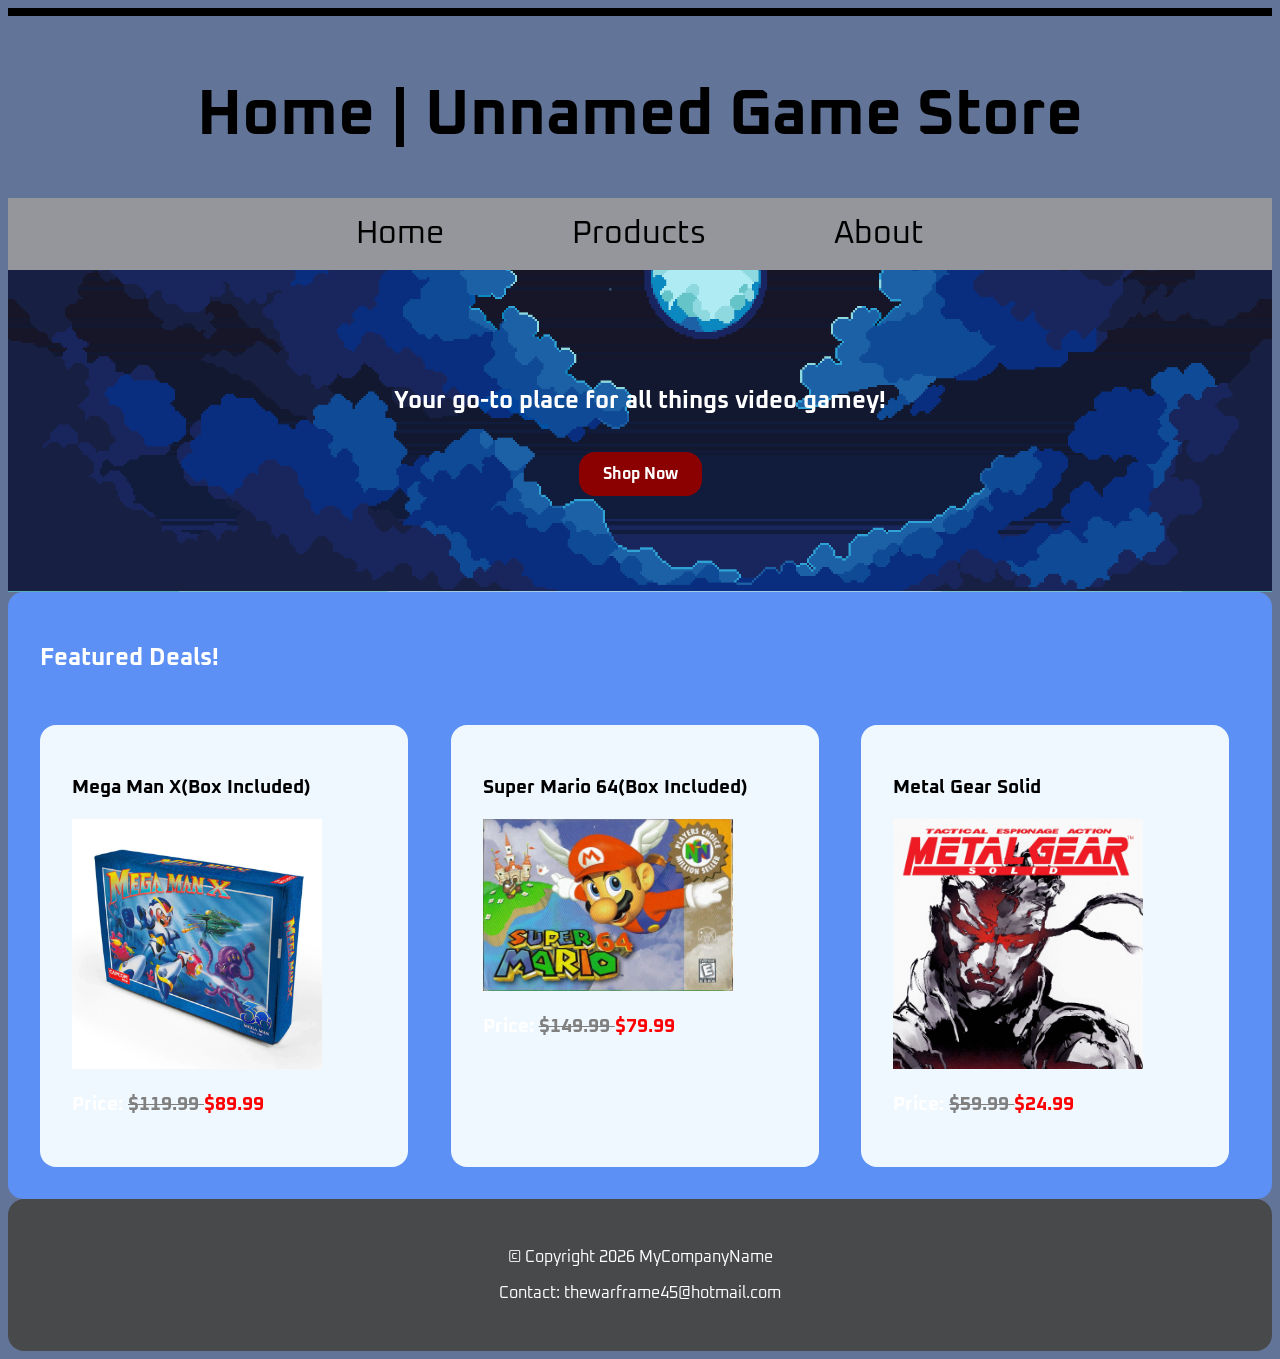
==== index.html @ bdad0e22 "Add files via upload" ====
<!DOCTYPE html>
<html lang="en">
    <head>
        <meta charset="UTF-8">
        <title>Unnamed Game Store</title>
        <link rel="icon" type="image/png" href="images/favicon.png">

        <script>
            function notReal() {
                alert("Not a real website srry :P");
            }
        </script>

        <meta name="viewport" content="width=device-width, initial-scale=1.0">

        <link rel="stylesheet" href="style.css">

        <link rel="preconnect" href="https://fonts.googleapis.com">
        <link rel="preconnect" href="https://fonts.gstatic.com" crossorigin>
        <link href="https://fonts.googleapis.com/css2?family=Oxanium:wght@200..800&display=swap" rel="stylesheet">
    </head>
<body>
    <header>
        <h1>
            Home | Unnamed Game Store
        </h1>
    </header>

    <nav aria-label="Main Navigation">
        <ul>
            <li><a href="index.html">Home</a></li>
            <li><a href="products.html">Products</a></li>
            <li><a href="about.html">About</a></li>
        </ul>
    </nav>

<main>

    <section class="hero">
        <h2>
            Your go-to place for all things video gamey!
        </h2>
        <a
            href="products.html" class="shopbutton" role="button">Shop Now
        </a>
    </section>

    <section class="products">
        <h2>
            Featured Deals!
        </h2>
        <div class="product-card">
            <a href="#" onclick="notReal(); return false;">
            <h3>
                Mega Man X(Box Included)
            </h3>

            <img src="images/megaman.webp" alt="Mega Man X(Box Included)" class="banner">
            </a>
            <h3>
                    Price:
                    <span class="oldprice">
                        $119.99
                    </span>
                    <span class="newprice">
                        $89.99
                    </span>
                
            </h3>
        </div>

            <div class="product-card">
            <a href="#" onclick="notReal(); return false;">
            <h3>
                Super Mario 64(Box Included)
            </h3>

            <img src="images/mario.jpg" alt="Super Mario 64(Box Included)" class="banner">
            </a>
            <h3>
                    Price:
                    <span class="oldprice">
                        $149.99
                    </span>
                    <span class="newprice">
                        $79.99
                    </span>
            </h3>
        </div>


            <div class="product-card">
            <a href="#" onclick="notReal(); return false;">
            <h3>
                Metal Gear Solid
            </h3>

            <img src="images/metal-gear.webp" alt="Metal Gear Solid" class="banner">
            </a>
            <h3>
                    Price:
                    <span class="oldprice">
                        $59.99
                    </span>
                    <span class="newprice">
                        $24.99
                    </span>
            </h3>
        </div>
    </section>
</main>

<footer class="footer" aria-label="copyright-info" role="contentinfo">
    <p>
        © Copyright 2026 MyCompanyName
    </p>
    <p>
        Contact: thewarframe45@hotmail.com
    </p>
</footer>
</body>
</html>
---- style.css ----
body {
    font-family: "Oxanium", sans-serif;
    background-color:#627498
}

header {
    font-family: "Oxanium", sans-serif;
    font-weight: 300;
    font-size: 2rem;
    text-align: center;
    border-top: 0.5rem solid #000;
    padding-top: 1rem;
}

nav {
    position: sticky;
    top: 0;
    z-index: 10;
}

nav ul {
    background-color: rgb(149, 150, 156);
    list-style: none;
    font-size: 2rem;
    display: flex;
    justify-content: center;
    padding: 1rem 0;
    margin: auto;
}

nav li {
    margin: 0 4rem;
    transition: all 0.6s ease;
}

nav li:hover {
    text-decoration: underline;
}

nav a {
    color: black;
    text-decoration: none;
}

.hero {
    background: url('images/banner1.png') center/cover no-repeat;
    color: white;
    text-align: center;
    padding: 6rem;
}

.banner {
    width: 100%;
    max-width: 250px;
}

.products {
    padding: 2rem;
    margin: 0 auto;
    background-color: #5D90F5;
    display: grid;
    grid-template-columns: repeat(3, 1fr);
    gap: 2rem;
    border-radius: 15px;
    flex: 1;
    color: white;
}

.product-card {
    background: aliceblue;
    padding: 2rem;
    border-radius: 1rem;
    width: 19rem;
}

div a h3 {
    color:#000;
    text-decoration: none;
}

.oldprice {
    text-decoration: line-through;
    color: gray;
}

.newprice {
    color: red;
    font-weight: bold;
}

.normalprice {
    color: black;
}

.shopbutton {
    display: inline-block;
    margin-top: 1rem;
    padding: 0.75rem 1.5rem;
    background: darkred;
    color: white;
    text-decoration: none;
    border-radius: 1rem;
    font-weight: bold;

    transition: all 0.3s ease;
}

.shopbutton:hover {
    transform: scale(1.1);
    background-color: #eee;
    color: black;
}

.footer {
    text-align: center;
    padding: 2rem;
    background-color: #48494B;
    border-radius: 1rem;
    color:white;
}

.products h2 {
    grid-column: 1 / -1;
}

a {
    text-decoration: none;
    color: white;
}

.sidebar {
    width: 250px;
    background-color: #1e1e1e;
    color: white;
    padding: 1.5rem;
    border-radius: 15px;
    height: fit-content;
}

.sidebar ul {
    list-style: none;
    padding: 0;
}

.sidebar li {
    padding: 1rem;
    margin: 1rem;
    cursor: pointer;
    transition: all 0.2s ease;
}

.sidebar li:hover {
    background-color: #333;
    transform: translateX(5px);
}

.products-page {
    background-color: #121212;
}

.products-page header {
    color: white;
}

.products-content {
    display: flex;
    gap: 2rem;
    padding: 2rem;
    justify-content: center;
    color: white;
}

.products-content section h2 div {
    color:black;
}

.emailbutton {
    display: inline-block;
    margin: 0.5rem;
    padding: 1rem;
    background-color: #333;
    color: white;
    text-decoration: none;
    border-radius: 4px;

    transition: all 0.3s ease;
}

.back-button:hover {
    background-color: #555;
}

a:focus {
    outline: 3px solid yellow;
}

.about {
    background-color: #121212;
    color: white;
    border-radius: 4px;
    padding: 1rem;
}
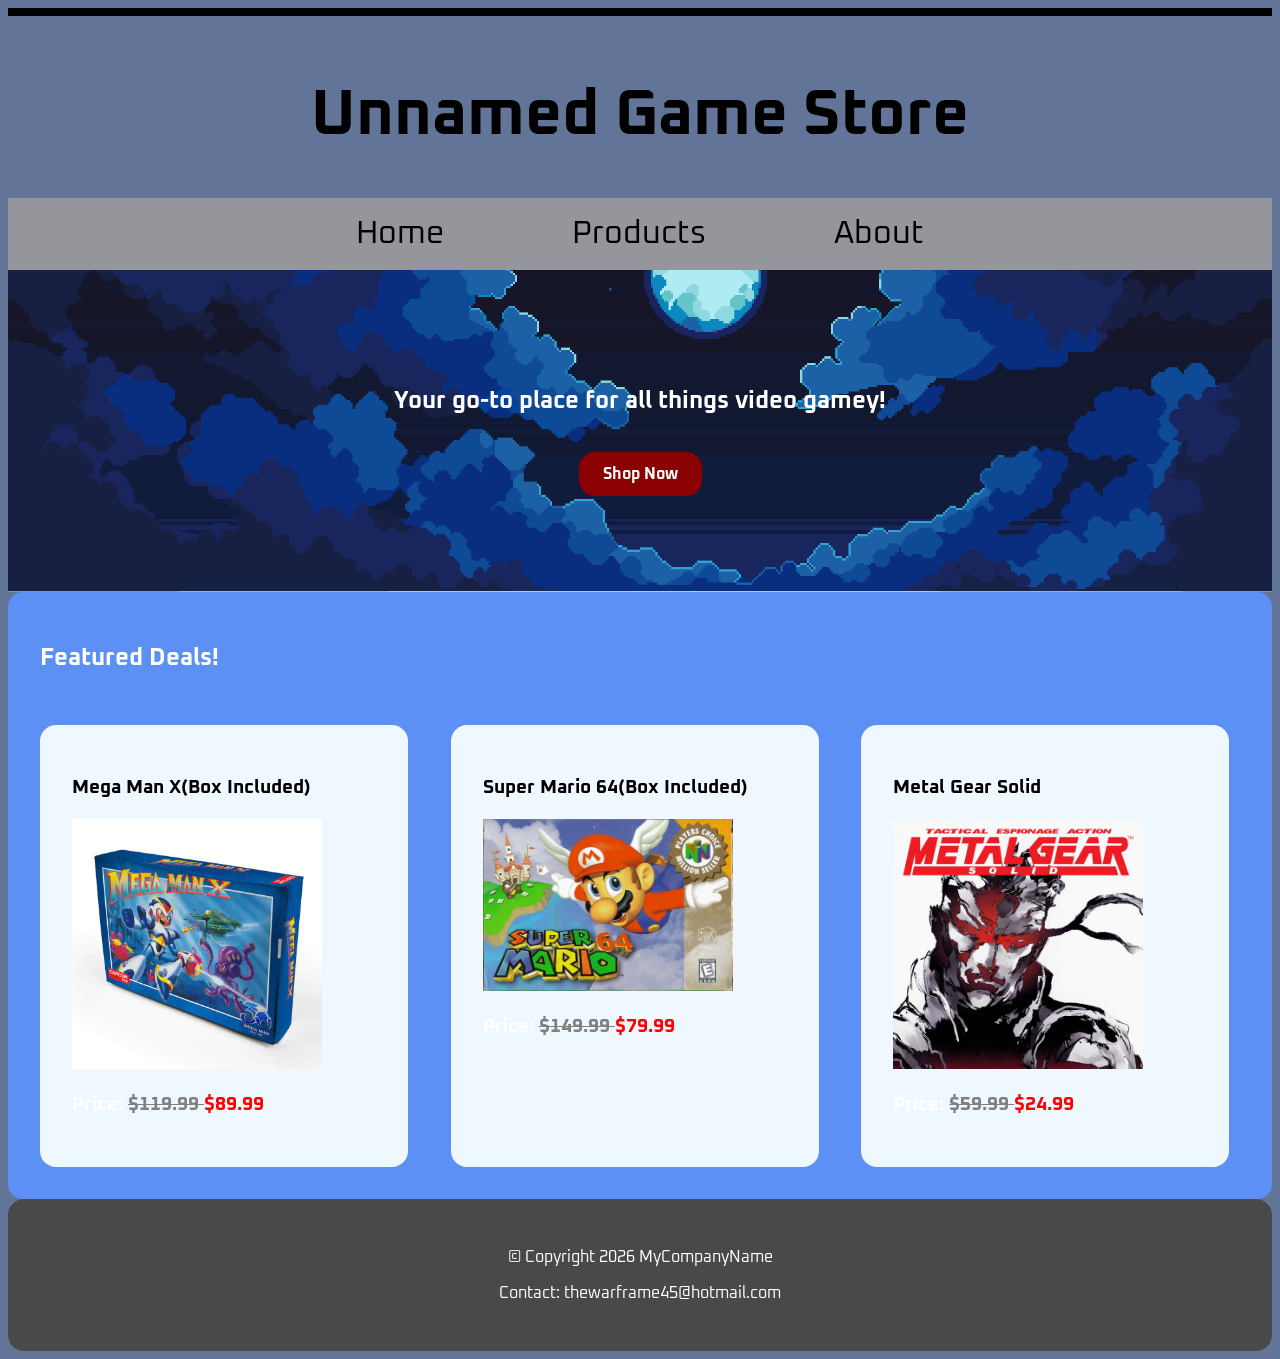
==== commit 56d96ecd: "Update index.html" ====
--- a/index.html
+++ b/index.html
@@ -2,7 +2,7 @@
 <html lang="en">
     <head>
         <meta charset="UTF-8">
-        <title>Unnamed Game Store</title>
+        <title>Home | Unnamed Game Store</title>
         <link rel="icon" type="image/png" href="images/favicon.png">
 
         <script>
@@ -22,7 +22,7 @@
 <body>
     <header>
         <h1>
-            Home | Unnamed Game Store
+            Unnamed Game Store
         </h1>
     </header>
 
@@ -119,4 +119,4 @@
     </p>
 </footer>
 </body>
-</html>+</html>
